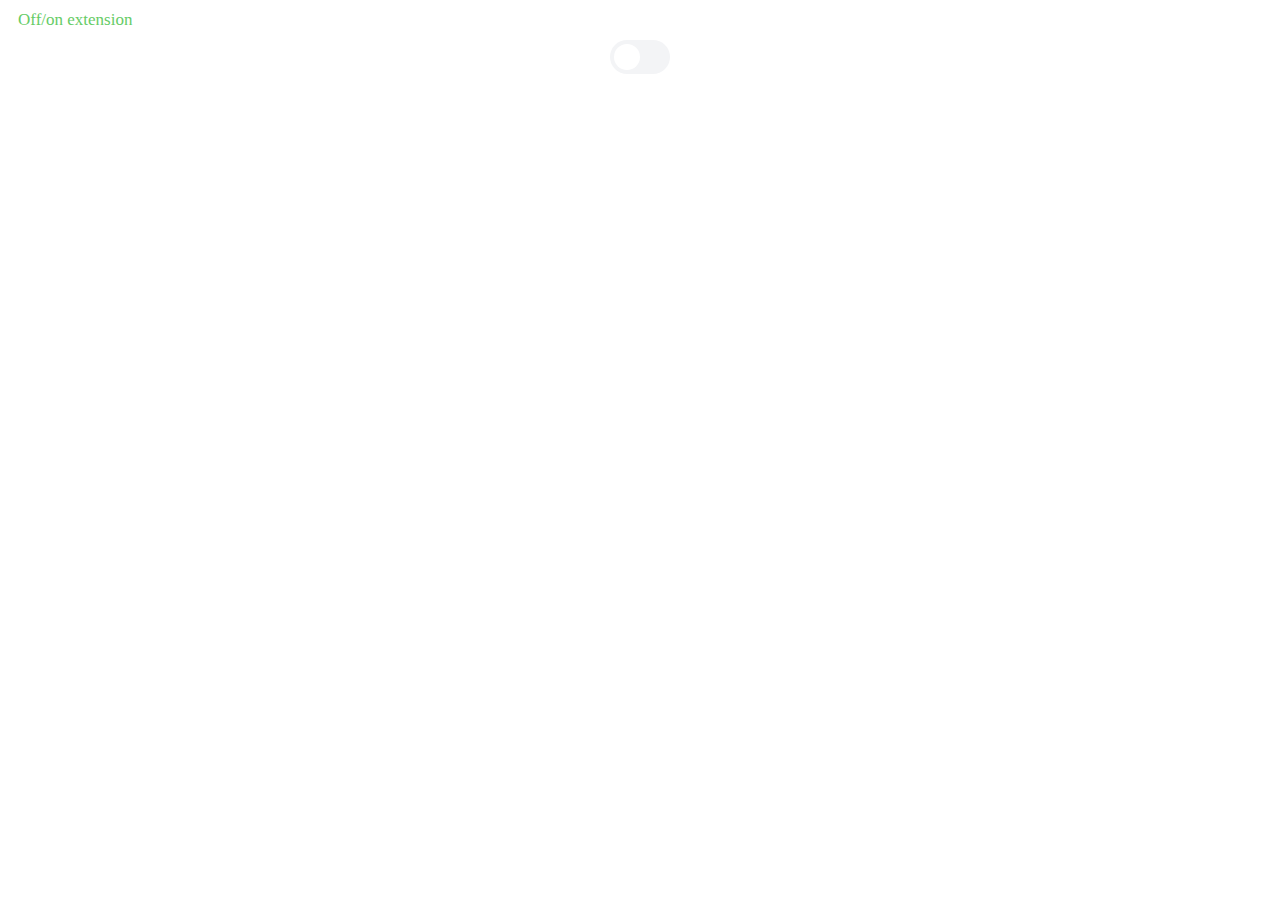
==== popup/popup.html @ a3c9c88d "Merge" ====
<!doctype html>
<html>
<head>
	<script src="../mockup/comment/js/jquery-3.2.1.min.js" type="text/javascript"></script>
	<script src="../js/js.js" type="text/javascript"></script>
	<link rel="stylesheet" href="css/style.css" />

</head>
    <body class = "body">
        <div>
			<p class = "title">Off/on extension</p>
			<div class = "CheckBox">
				<label class = "switch">
					<input type = "checkbox">
					<div class = "slider round"></div>
				</label>
			</div>
		</div>
    </body>
</html>
---- popup/css/style.css ----
/****************CheckBOX********************/
.switch
{
	position:relative;
	display:inline-block;
	width:60px;
	height:34px;
	outline: none;
}
.switch input{display:none;}
.slider
{
	position:absolute;
	cursor:pointer;
	top:0;
	left:0;
	bottom:0;
	right:0;
	background-color:#F3F4F6;
	-webkit-transition: .4s;
	transition:.4s;
}
.slider:before
{
	position:absolute;
	content:"";
	height:26px;
	width:26px;
	left:4px;
	bottom:4px;
	background-color:white;
	-webkit-transition: .4s;
	transition:.4s;
}
input:checked + .slider
{
	background-color:#6c6;
}
input:focus + .slider
{
	background-color:#6c6;
}
input:checked + .slider:before
{
	-webkit-transform:translateX(26px);
	-ms-transform:translateX(26px);
	transform:translateX(26px);
}
.slider.round
{
	border-radius:34px;
}
.slider.round:before
{
	border-radius:50%;
}
/********************************************/
.CheckBox
{
	text-align:center;
}
.title
{
	margin:10px;
	color:#6c6;
	font-size:17px;
}
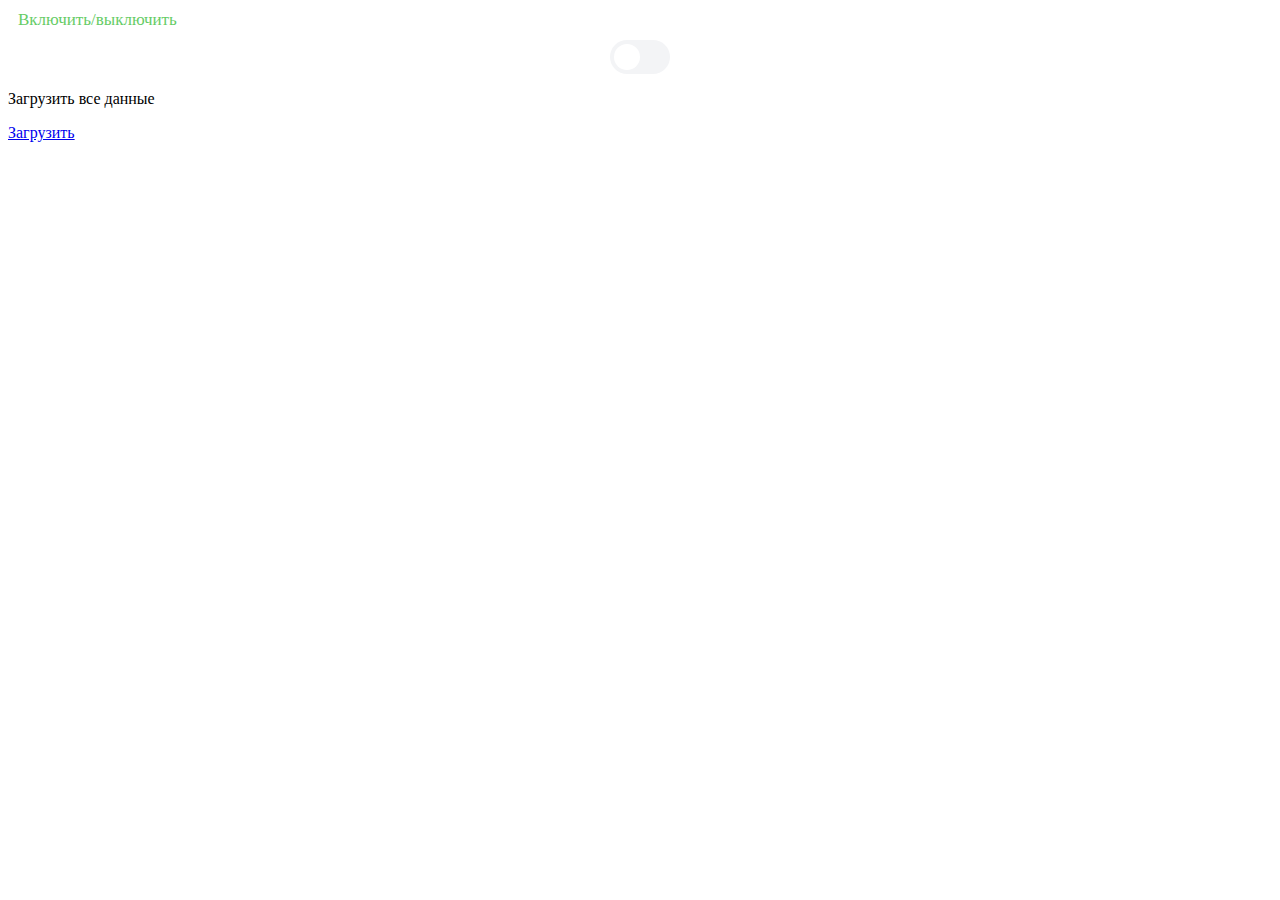
==== commit c4a93b21: "Add files via upload" ====
--- a/popup/popup.html
+++ b/popup/popup.html
@@ -1,20 +1,23 @@
-<!doctype html>
 <html>
-<head>
-	<script src="../mockup/comment/js/jquery-3.2.1.min.js" type="text/javascript"></script>
-	<script src="../js/js.js" type="text/javascript"></script>
-	<link rel="stylesheet" href="css/style.css" />
-
-</head>
-    <body class = "body">
-        <div>
-			<p class = "title">Off/on extension</p>
+	<head>
+		<script src="../mockup/comment/js/jquery-3.2.1.min.js" type="text/javascript"></script>
+		<script src="../js/popup.js" type="text/javascript"></script>
+		<link rel="stylesheet" href="css/style.css" />
+		<meta charset="utf-8">
+	</head>
+	<body class = "body">
+		<div>
+			<p class = "title">Включить/выключить</p>
 			<div class = "CheckBox">
 				<label class = "switch">
-					<input type = "checkbox">
+					<input type = "checkbox" id = "UsePopup">
 					<div class = "slider round"></div>
 				</label>
 			</div>
+			<p class = "title1">Загрузить все данные</p>
+			<!--<div class = "button7">-->
+			<a href="#" class="button1">Загрузить</a>
+			<!--</div>-->
 		</div>
-    </body>
+	</body>
 </html>
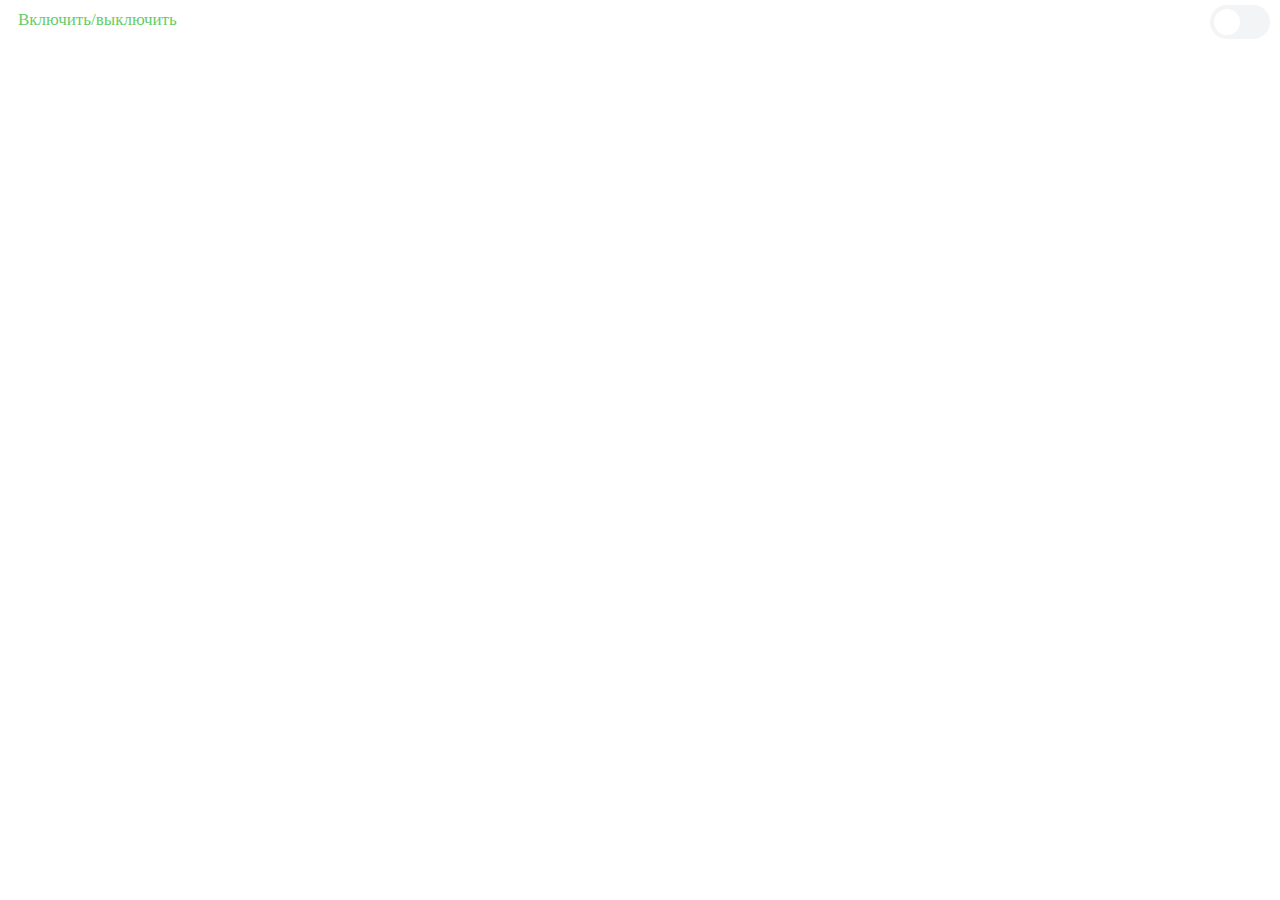
==== commit eab2625f: "Update popup.html" ====
--- a/popup/popup.html
+++ b/popup/popup.html
@@ -14,10 +14,6 @@
 					<div class = "slider round"></div>
 				</label>
 			</div>
-			<p class = "title1">Загрузить все данные</p>
-			<!--<div class = "button7">-->
-			<a href="#" class="button1">Загрузить</a>
-			<!--</div>-->
 		</div>
 	</body>
 </html>
--- a/popup/css/style.css
+++ b/popup/css/style.css
@@ -1,4 +1,8 @@
 /****************CheckBOX********************/
+.body
+{
+	width: 300px;
+}
 .switch
 {
 	position:relative;
@@ -34,7 +38,7 @@
 }
 input:checked + .slider
 {
-	background-color:#6c6;
+	background-color: #66cc66;
 }
 input:focus + .slider
 {
@@ -57,11 +61,40 @@
 /********************************************/
 .CheckBox
 {
-	text-align:center;
+	position: absolute;
+	right: 10px;
+	top: 5px;
+	text-align:right;
 }
 .title
 {
 	margin:10px;
-	color:#6c6;
+	color: #66cc66;
 	font-size:17px;
+}
+.title1
+{
+	margin:10px;
+	margin-top: 30px;
+	color: #66cc66;
+	font-size:17px;
+}
+a.button1 {
+	position: absolute;
+	right: 10px;
+	bottom: 5px;
+	font-weight: 700;
+	color: white;
+	text-decoration: none;
+	padding: .6em 1em .7em;
+	/*calc(.8em + 3px);*/
+	border-radius: 5px;
+	background: rgb(103, 204, 103);
+	box-shadow: 0 -3px rgb(94, 185, 94) inset;
+	transition: 0.2s;
+}
+a.button1:hover { background: rgb(102, 195, 102); }
+a.button1:active {
+	background: rgb(88, 155, 88);
+	box-shadow: 0 3px rgb(80, 155, 80) inset;
 }